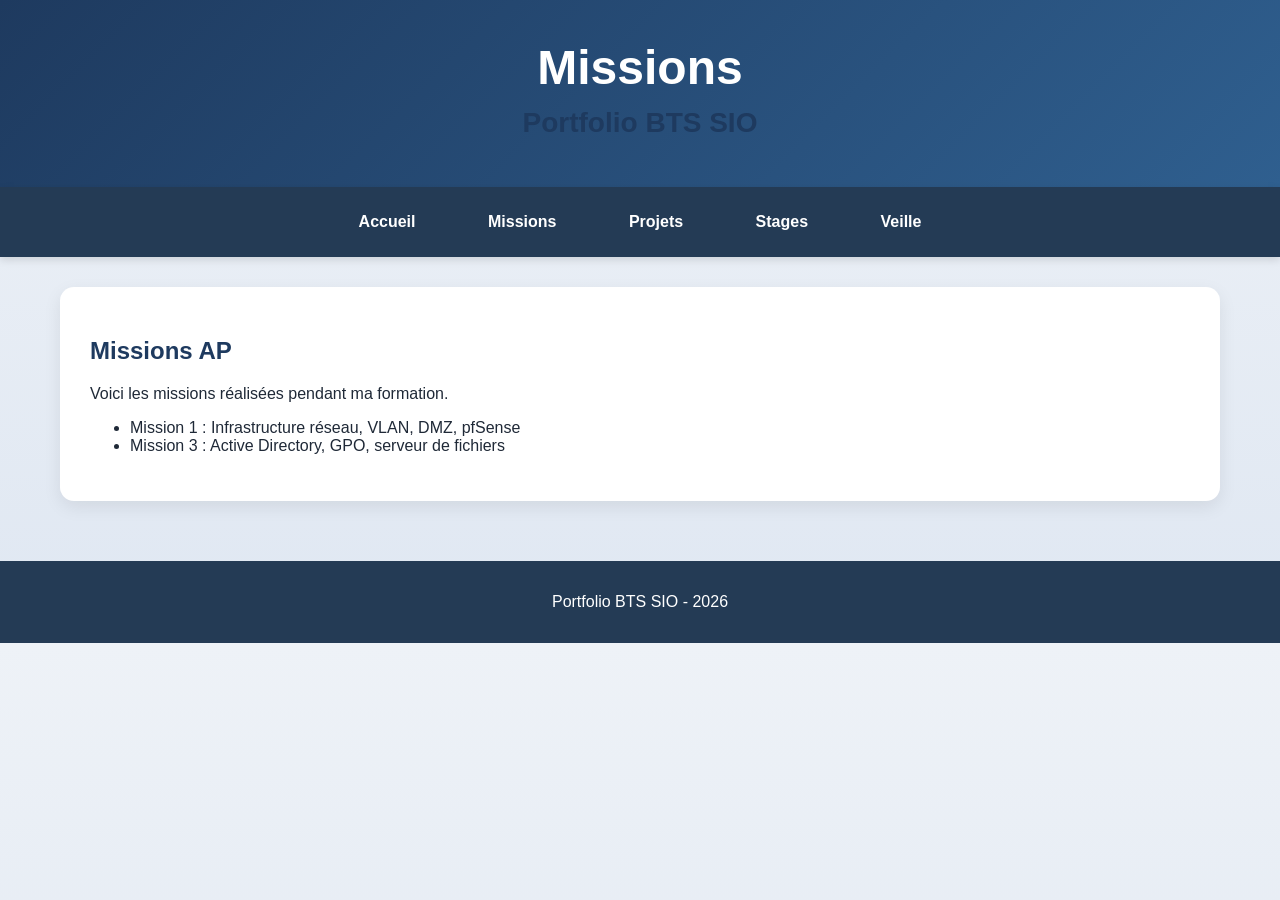
==== missions.html @ a8926d71 "Add files via upload" ====
<!DOCTYPE html>
<html lang="fr">

<head>
    <meta charset="UTF-8">
    <meta name="viewport" content="width=device-width, initial-scale=1.0">
    <title>Missions - Portfolio BTS SIO</title>
    <link rel="stylesheet" href="style.css">
</head>

<body>

    <header>
        <h1>Missions</h1>
        <h2>Portfolio BTS SIO</h2>
    </header>

    <nav>
        <a href="index.html">Accueil</a>
        <a href="missions.html">Missions</a>
        <a href="projets.html">Projets</a>
        <a href="stages.html">Stages</a>
        <a href="veille.html">Veille</a>
    </nav>

    <main>
        <section>
            <h2>Missions AP</h2>
            <p>Voici les missions réalisées pendant ma formation.</p>

            <ul>
                <li>Mission 1 : Infrastructure réseau, VLAN, DMZ, pfSense</li>
                <li>Mission 3 : Active Directory, GPO, serveur de fichiers</li>
            </ul>
        </section>
    </main>

    <footer>
        <p>Portfolio BTS SIO - 2026</p>
    </footer>

</body>

</html>
---- style.css ----
body {
    font-family: Arial, sans-serif;
    margin: 0;
    background: linear-gradient(180deg, #eef2f7 0%, #dfe7f2 100%);
    color: #1f2937;
}

header {
    background: linear-gradient(135deg, #1e3a5f, #2f5f8f);
    color: white;
    text-align: center;
    padding: 40px 20px;
    box-shadow: 0 4px 12px rgba(0, 0, 0, 0.15);
}

header h1 {
    margin: 0;
    font-size: 48px;
}

header h2 {
    margin: 12px 0 8px 0;
    font-size: 28px;
}

header p {
    margin: 0;
    font-size: 18px;
    opacity: 0.95;
}

nav {
    background-color: #243b55;
    text-align: center;
    padding: 16px 10px;
    box-shadow: 0 3px 8px rgba(0, 0, 0, 0.12);
}

nav a {
    color: white;
    text-decoration: none;
    margin: 0 18px;
    font-weight: bold;
    padding: 10px 16px;
    border-radius: 8px;
    display: inline-block;
    transition: all 0.25s ease;
}

nav a:hover {
    background-color: #ffffff;
    color: #243b55;
    transform: translateY(-2px);
}

main {
    padding: 30px;
}

section {
    background-color: white;
    max-width: 1100px;
    margin: 0 auto;
    padding: 30px;
    border-radius: 14px;
    box-shadow: 0 6px 18px rgba(0, 0, 0, 0.08);
}

h2 {
    color: #1e3a5f;
}

footer {
    margin-top: 30px;
    background-color: #243b55;
    color: white;
    text-align: center;
    padding: 16px;
}
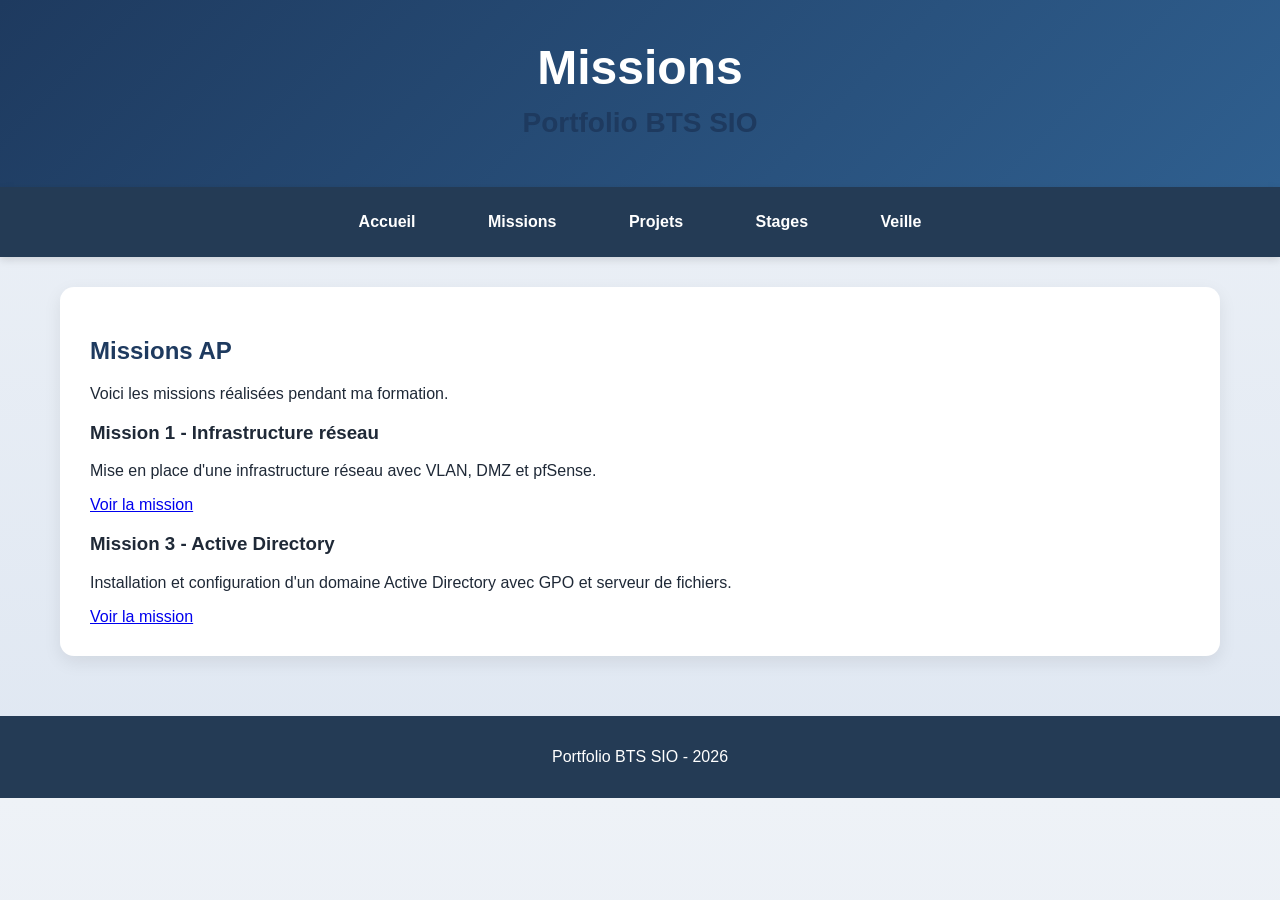
==== commit a021eb58: "Add files via upload" ====
--- a/missions.html
+++ b/missions.html
@@ -24,15 +24,25 @@
     </nav>
 
     <main>
+
         <section>
             <h2>Missions AP</h2>
             <p>Voici les missions réalisées pendant ma formation.</p>
 
-            <ul>
-                <li>Mission 1 : Infrastructure réseau, VLAN, DMZ, pfSense</li>
-                <li>Mission 3 : Active Directory, GPO, serveur de fichiers</li>
-            </ul>
+            <div class="bloc">
+                <h3>Mission 1 - Infrastructure réseau</h3>
+                <p>Mise en place d'une infrastructure réseau avec VLAN, DMZ et pfSense.</p>
+                <a href="Missions/mission1.html">Voir la mission</a>
+            </div>
+
+            <div class="bloc">
+                <h3>Mission 3 - Active Directory</h3>
+                <p>Installation et configuration d'un domaine Active Directory avec GPO et serveur de fichiers.</p>
+                <a href="Missions/mission3.html">Voir la mission</a>
+            </div>
+
         </section>
+
     </main>
 
     <footer>
